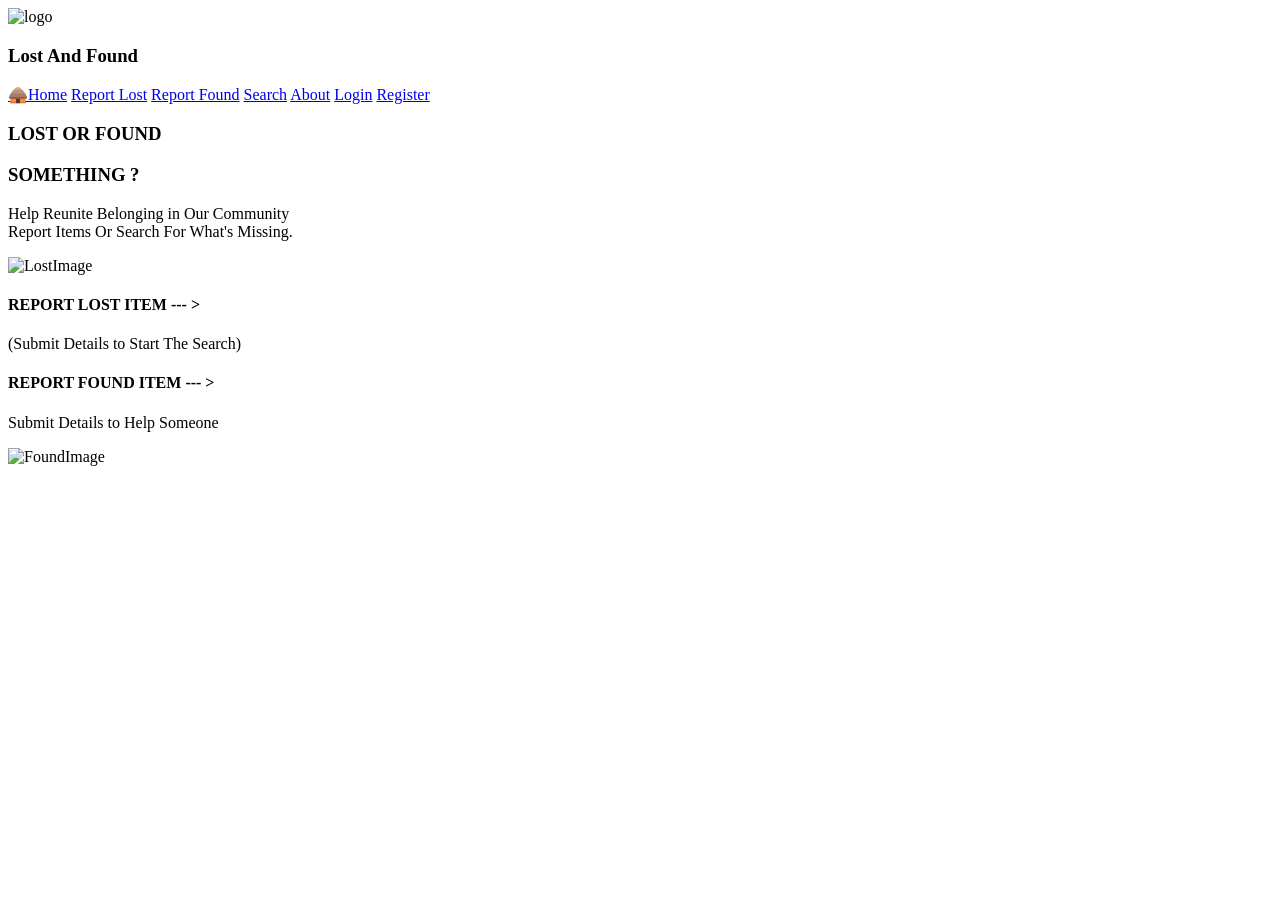
==== src/main/resources/templates/index.html @ 02dec0b9 "Initial Commit" ====
<!DOCTYPE html>
<html lang="en">
<head>
    <meta charset="UTF-8">
    <meta name="viewport" content="width=device-width, initial-scale=1.0">
    <title>Lost And Found</title>
    <link rel="stylesheet" th:href="@{/css/index.css}">
    <link rel="preconnect" href="https://fonts.googleapis.com">
<link rel="preconnect" href="https://fonts.gstatic.com" crossorigin>
<link href="https://fonts.googleapis.com/css2?family=M+PLUS+1p&family=Merriweather:ital,opsz,wght@0,18..144,300..900;1,18..144,300..900&family=Playfair+Display:ital,wght@0,400..900;1,400..900&display=swap" rel="stylesheet">
</head>
<body>
    <header>
        <nav class="navbar">
            <article class="leftnavarticle">
                <img th:src="@{/assets/lost and found logo.png}" alt="logo" class="logo">
                <h3 id="heading">Lost And Found</h3>
            </article>
            <article class="rightnavarticle">
                <a href="#" >🛖Home</a>
                <a href="#" >Report Lost</a>
                <a href="#" >Report Found</a>
                <a href="#" >Search</a>
                <a href="#" >About</a>
                <a href="#" >Login</a>
                <a href="#" id="Register">Register</a>
            </article>
        </nav>
    </header>

    <main>
        <section class="hero">
            <article class="heroMessage">
                <h1 class="heroAnimations">LOST OR FOUND</h1>
                <h1 class="heroAnimations">SOMETHING ?</h1>
                <p class="heroAnimations">Help Reunite Belonging in Our Community
                    <br>
                    Report Items Or Search For What's Missing.
                </p>
            </article>
            <article class="heroLogo">
                <div class="lostLeft">
                    <img class="lostImage" th:src="@{/assets/image.png}" alt="LostImage">
                    <div class="lostContainer">
                        <h4 class="lostText">REPORT LOST ITEM --- > </h4>
                        <P class="lostText">(Submit Details to Start The Search)</P>
                    </div>
                </div>
                <div class="foundRight">
                    <div class="foundContainer">
                        <h4 class="foundText">REPORT FOUND ITEM --- ></h4>
                        <P class="foundText">Submit Details to Help Someone</P>
                    </div>
                    <img class="foundImage" th:src="@{/assets/Gemini_Generated_Image_z9glooz9glooz9gl.png}" alt="FoundImage">
                </div>
            </article>
        </section>
    </main>
</body>
</html>
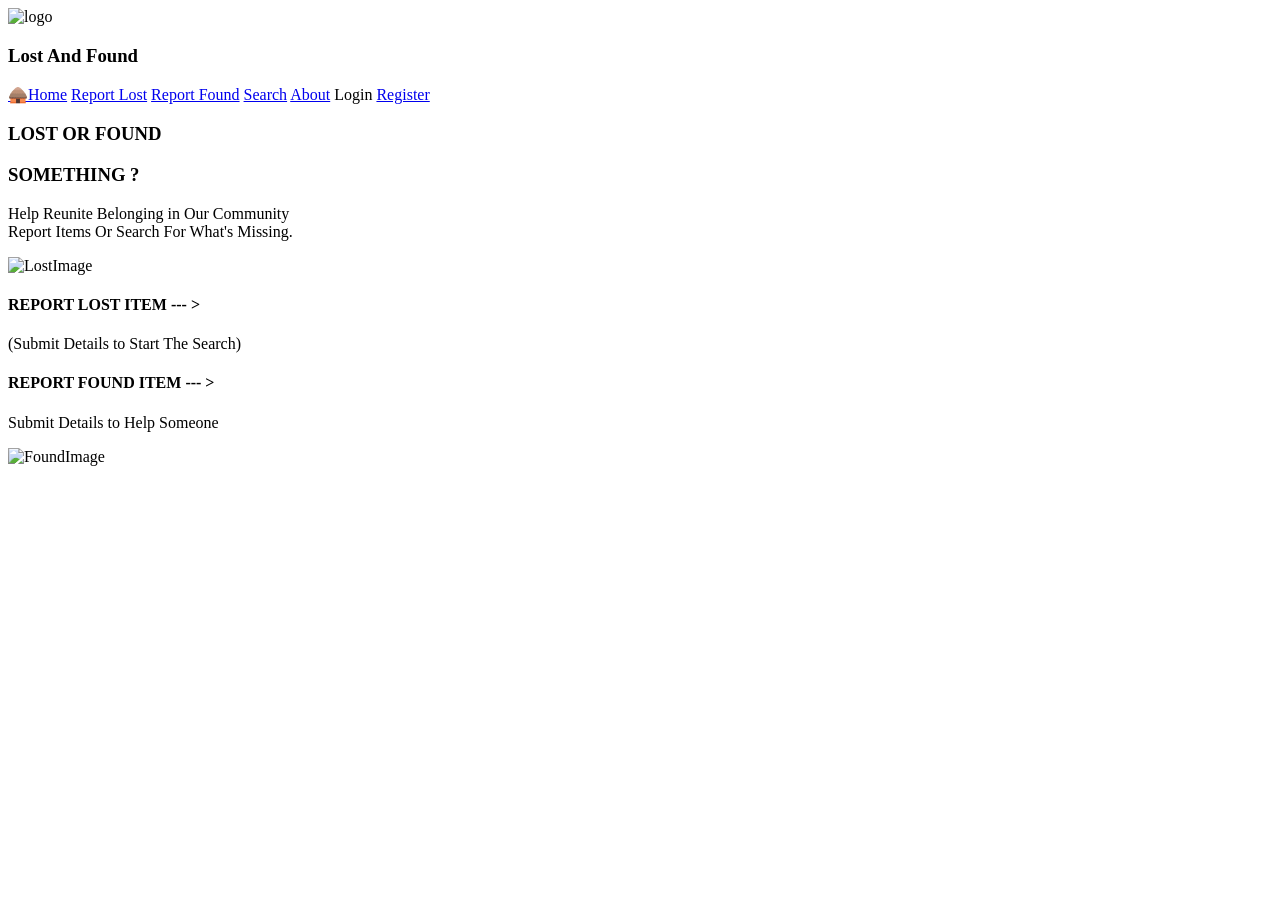
==== commit 4454228b: "Login Page Inserted" ====
--- a/src/main/resources/templates/index.html
+++ b/src/main/resources/templates/index.html
@@ -5,6 +5,7 @@
     <meta name="viewport" content="width=device-width, initial-scale=1.0">
     <title>Lost And Found</title>
     <link rel="stylesheet" th:href="@{/css/index.css}">
+    
     <link rel="preconnect" href="https://fonts.googleapis.com">
 <link rel="preconnect" href="https://fonts.gstatic.com" crossorigin>
 <link href="https://fonts.googleapis.com/css2?family=M+PLUS+1p&family=Merriweather:ital,opsz,wght@0,18..144,300..900;1,18..144,300..900&family=Playfair+Display:ital,wght@0,400..900;1,400..900&display=swap" rel="stylesheet">
@@ -22,7 +23,7 @@
                 <a href="#" >Report Found</a>
                 <a href="#" >Search</a>
                 <a href="#" >About</a>
-                <a href="#" >Login</a>
+                <a th:href="@{/login}">Login</a>
                 <a href="#" id="Register">Register</a>
             </article>
         </nav>
